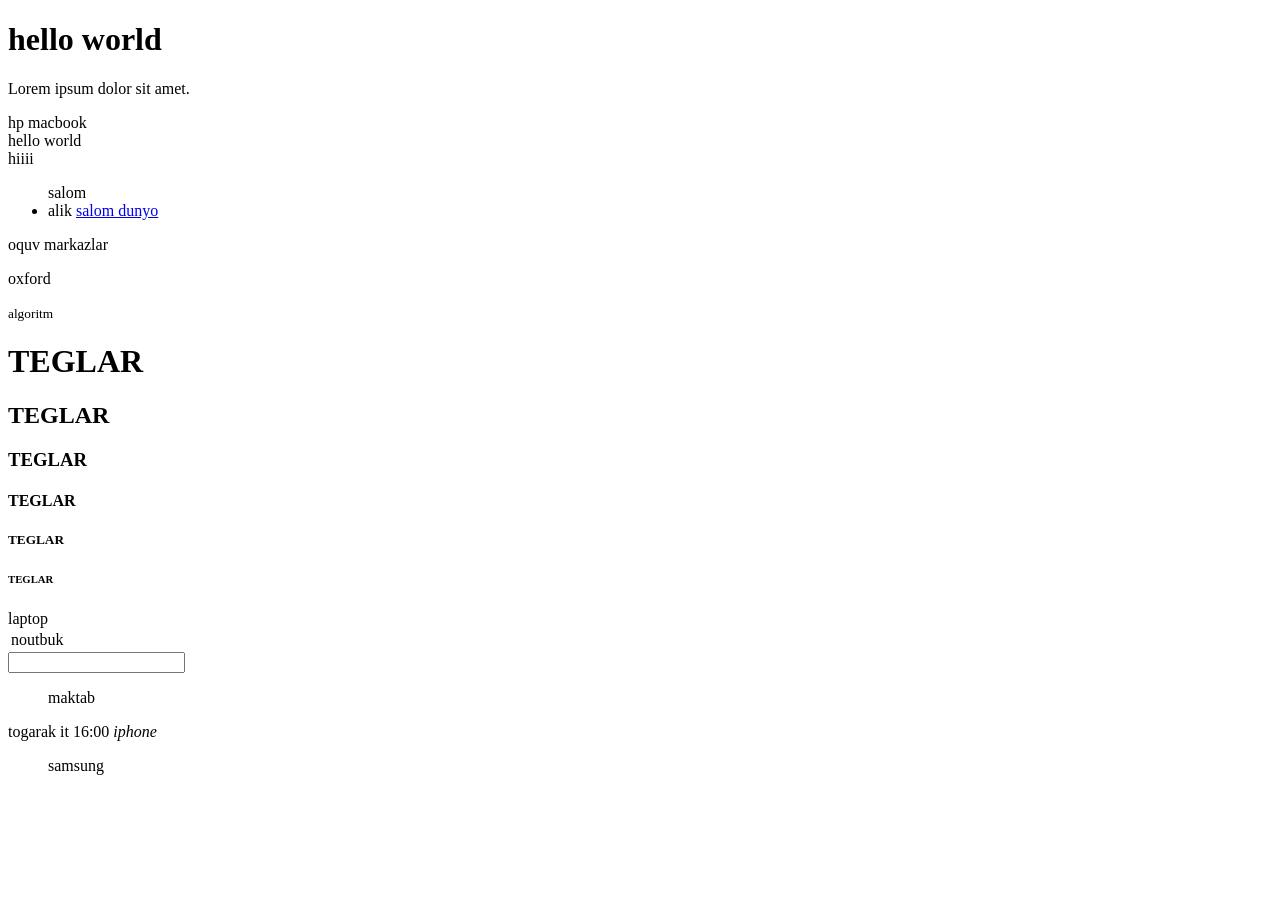
==== 43-44-dom-selector/index.html @ 242810e1 "change" ====
<!DOCTYPE html>
<html lang="en">

<head>
    <meta charset="UTF-8">
    <meta name="viewport" content="width=device-width, initial-scale=1.0">
    <title>Document</title>
</head>

<body>
    <div class="box">
        <h1>hello world</h1>
        <p>Lorem ipsum dolor sit amet.</p>
    </div>

    <main> hp
        <label for="">macbook</label>
    </main>
    <div class="count">hello world</div>
    <nav>
        hiiii
        <ul>salom
            <li>alik
                <a href="#">salom dunyo</a>
            </li>
        </ul>
    </nav>
    <form action="">oquv markazlar
        <p>oxford</p>
        <small>algoritm</small>
    </form>
    <h1>TEGLAR </h1>
    <h2>TEGLAR </h2>
    <h3>TEGLAR </h3>
    <h4>TEGLAR </h4>
    <h5>TEGLAR </h5>
    <h6>TEGLAR </h6>
    <table>
        <tr class="tr"> laptop
            <td class="td">noutbuk</td>
        </tr>
    </table>


    <input type="malumot" id="inp">


    <footer>
        <p></p>
        <a href=""></a>
    </footer>


    <ol id="mk">maktab</ol>
    <span id="sp">togarak</span>
    <th>it</th>
    <time datetime="">16:00</time>
    <em>iphone</em>
    <ol>samsung</ol>

    <script src="./index.js"></script>
</body>

</html>
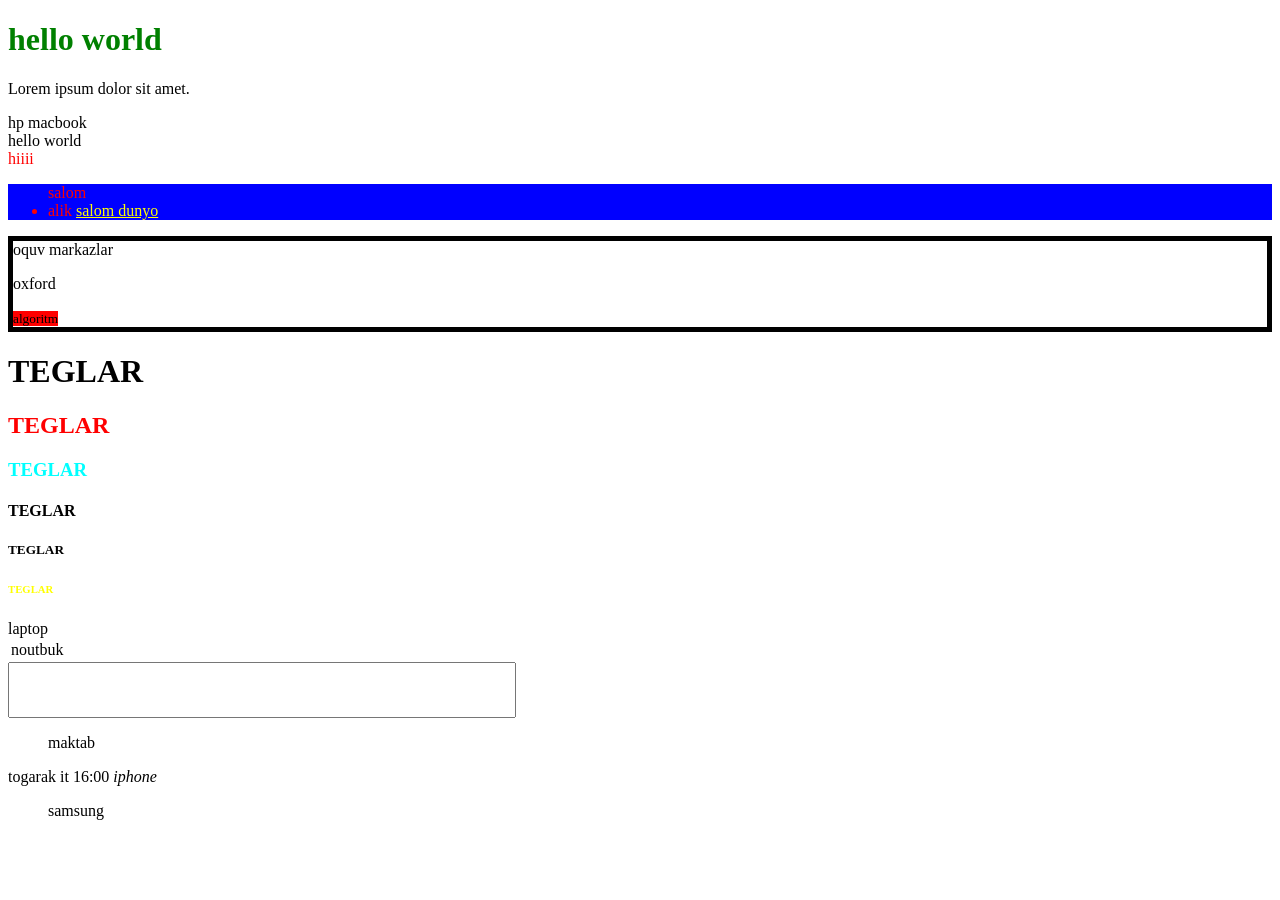
==== commit a6a8bd6e: "change" ====
--- a/43-44-dom-selector/index.html
+++ b/43-44-dom-selector/index.html
@@ -9,8 +9,8 @@
 
 <body>
     <div class="box">
-        <h1>hello world</h1>
-        <p>Lorem ipsum dolor sit amet.</p>
+        <h1 title="sitring bu ">hello world</h1>
+        <p id="pi">Lorem ipsum dolor sit amet.</p>
     </div>
 
     <main> hp
@@ -19,17 +19,17 @@
     <div class="count">hello world</div>
     <nav>
         hiiii
-        <ul>salom
-            <li>alik
+        <ul title="salomlash">salom
+            <li title="ooooooooo">alik
                 <a href="#">salom dunyo</a>
             </li>
         </ul>
     </nav>
-    <form action="">oquv markazlar
+    <form action="" title="form">oquv markazlar
         <p>oxford</p>
-        <small>algoritm</small>
+        <small title="small">algoritm</small>
     </form>
-    <h1>TEGLAR </h1>
+    <h1 title="hp">TEGLAR </h1>
     <h2>TEGLAR </h2>
     <h3>TEGLAR </h3>
     <h4>TEGLAR </h4>
@@ -42,7 +42,7 @@
     </table>
 
 
-    <input type="malumot" id="inp">
+    <input type="malumot" title="bu intput" id="inp">
 
 
     <footer>
@@ -57,7 +57,6 @@
     <time datetime="">16:00</time>
     <em>iphone</em>
     <ol>samsung</ol>
-
     <script src="./index.js"></script>
 </body>
 
